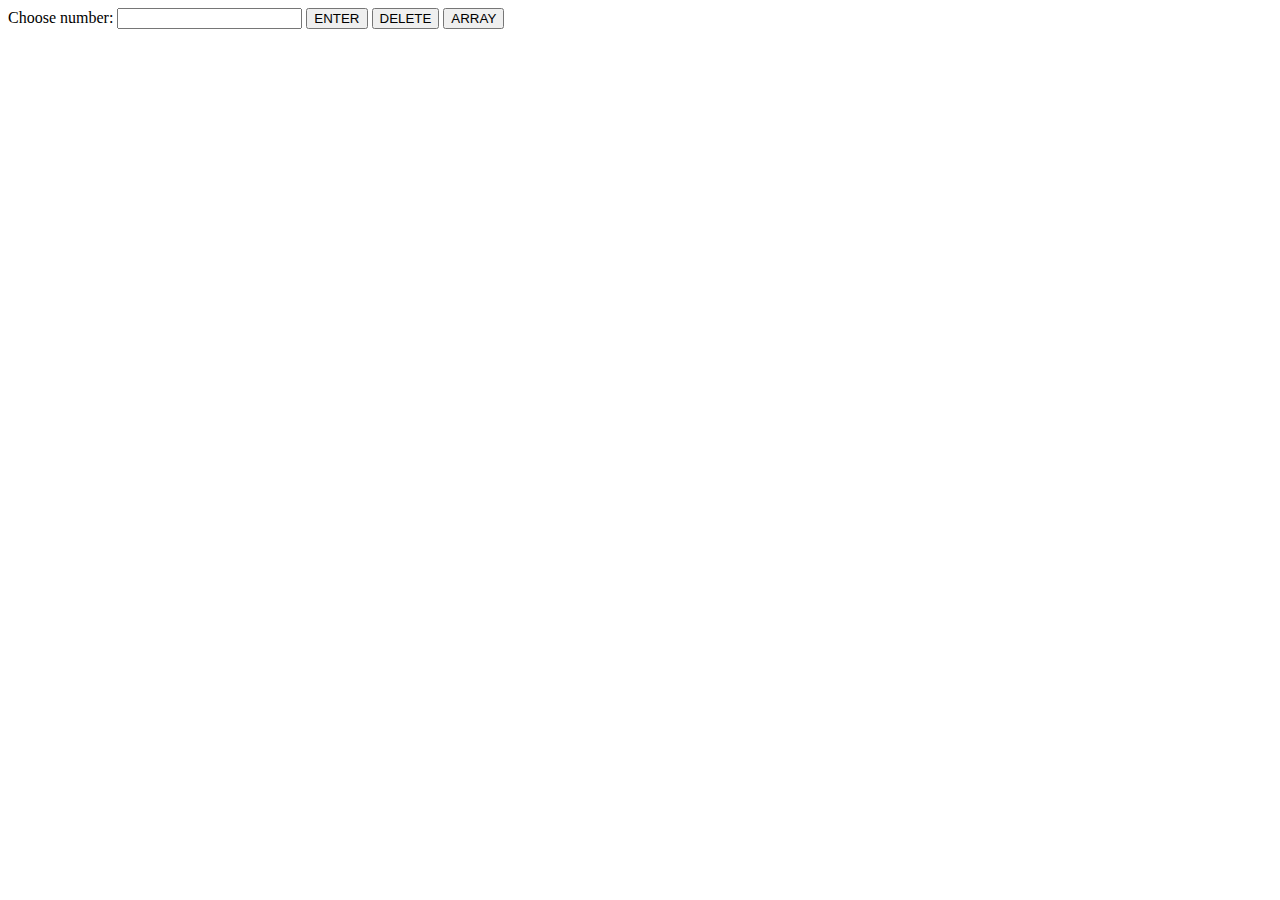
==== public/index.html @ dbe99fa9 "second" ====
<!DOCTYPE html>
<html lang="en">

<head>
    <meta charset="UTF-8">
    <meta http-equiv="X-UA-Compatible" content="IE=edge">
    <meta name="viewport" content="width=device-width, initial-scale=1.0">
    <link rel="stylesheet" href="/css/scroller.css">
    <title>Document</title>
</head>

<body>
    <div class="container">
        <div class="generator">
            <label for="numero">Choose number:</label>
            <input type="text" name="numero" id="numero">
            <button type="button" id="Sbtn">ENTER</button>
            <button type="button" id="Dbtn">DELETE</button>
            <button type="button" id="ArrBtn">ARRAY</button>
        </div>
        <div class="scroller" id="scroller">

        </div>
    </div>
    <script>

    </script>

    <script src="/js/scroller.js"></script>
</body>

</html>
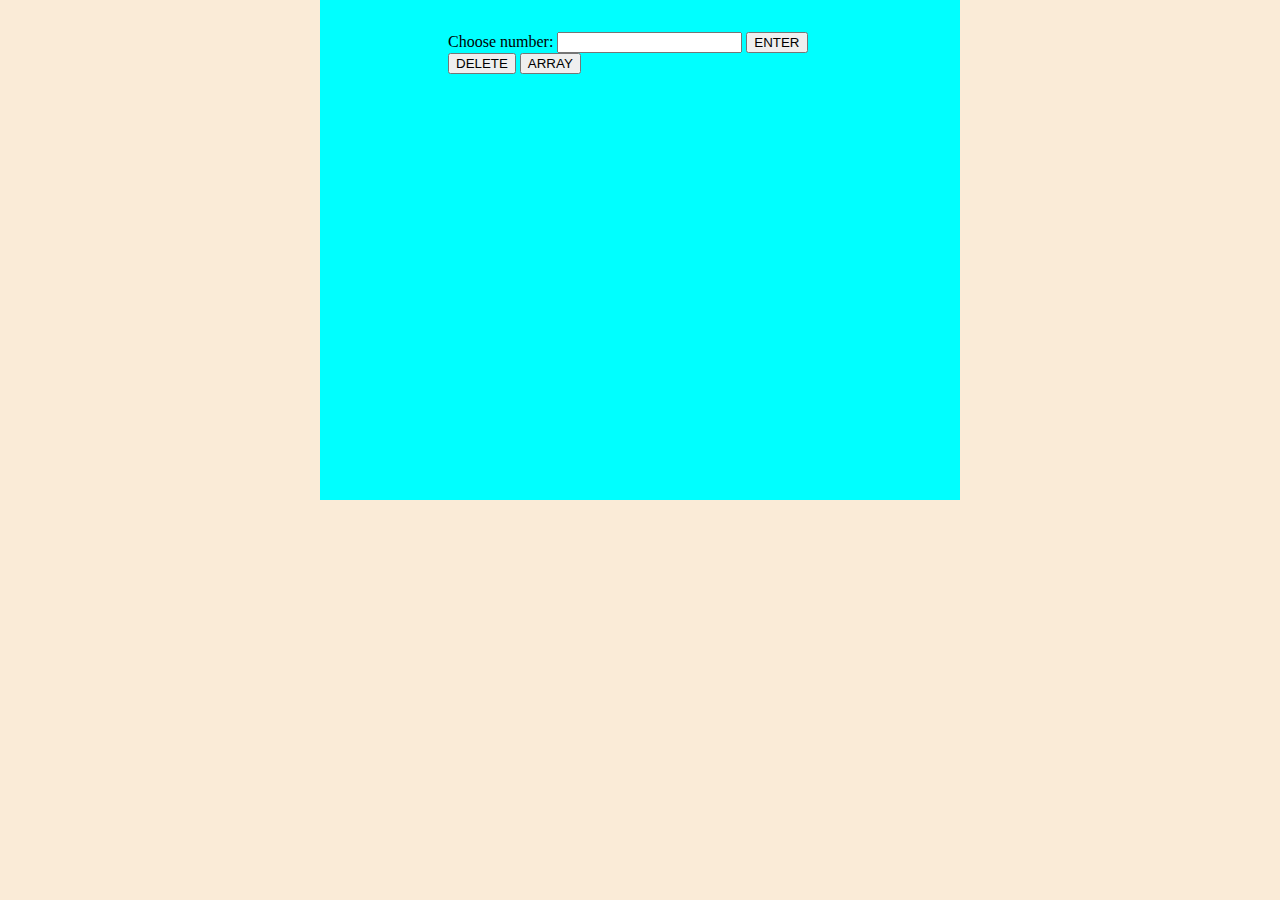
==== commit cd78326f: "Update index.html" ====
--- a/public/index.html
+++ b/public/index.html
@@ -5,7 +5,7 @@
     <meta charset="UTF-8">
     <meta http-equiv="X-UA-Compatible" content="IE=edge">
     <meta name="viewport" content="width=device-width, initial-scale=1.0">
-    <link rel="stylesheet" href="/css/scroller.css">
+    <link rel="stylesheet" href="css/scroller.css">
     <title>Document</title>
 </head>
 
@@ -29,4 +29,4 @@
     <script src="/js/scroller.js"></script>
 </body>
 
-</html>+</html>
--- a/public/css/scroller.css
+++ b/public/css/scroller.css
@@ -0,0 +1,41 @@
+* {
+  box-sizing: border-box;
+  margin: 0;
+}
+
+body {
+  background-color: antiquewhite;
+}
+
+.container {
+  width: 50%;
+  background-color: aqua;
+  height: 500px;
+  margin: 0 auto;
+}
+
+.generator {
+  width: 70%;
+  margin: auto;
+  padding: 2rem;
+}
+
+.scroller {
+  height: 300px;
+  width: 100%;
+  display: grid;
+  grid-auto-flow: column;
+  gap: 20px;
+  overflow-x: scroll;
+  overflow-y: hidden;
+  padding-left: 1rem;
+  margin: 1rem auto;
+}
+
+.card {
+  width: 200px;
+  height: 200px;
+  background-color: brown;
+  margin: 1rem 0;
+  padding: 1rem;
+}/*# sourceMappingURL=scroller.css.map */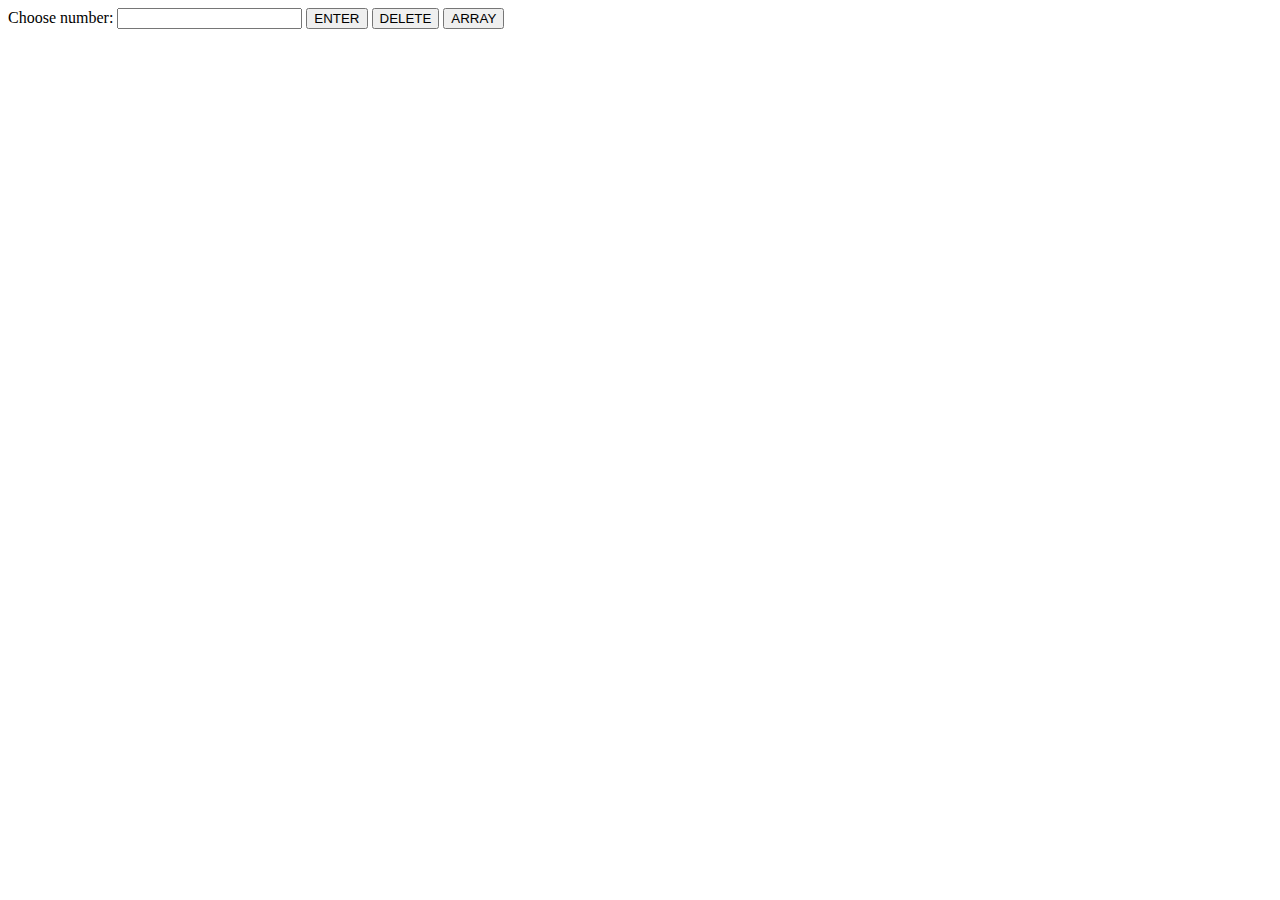
==== commit de619002: "Update index.html" ====
--- a/public/index.html
+++ b/public/index.html
@@ -5,7 +5,7 @@
     <meta charset="UTF-8">
     <meta http-equiv="X-UA-Compatible" content="IE=edge">
     <meta name="viewport" content="width=device-width, initial-scale=1.0">
-    <link rel="stylesheet" href="css/scroller.css">
+    <link rel="stylesheet" href="/scroller/public/css/scroller.css">
     <title>Document</title>
 </head>
 
